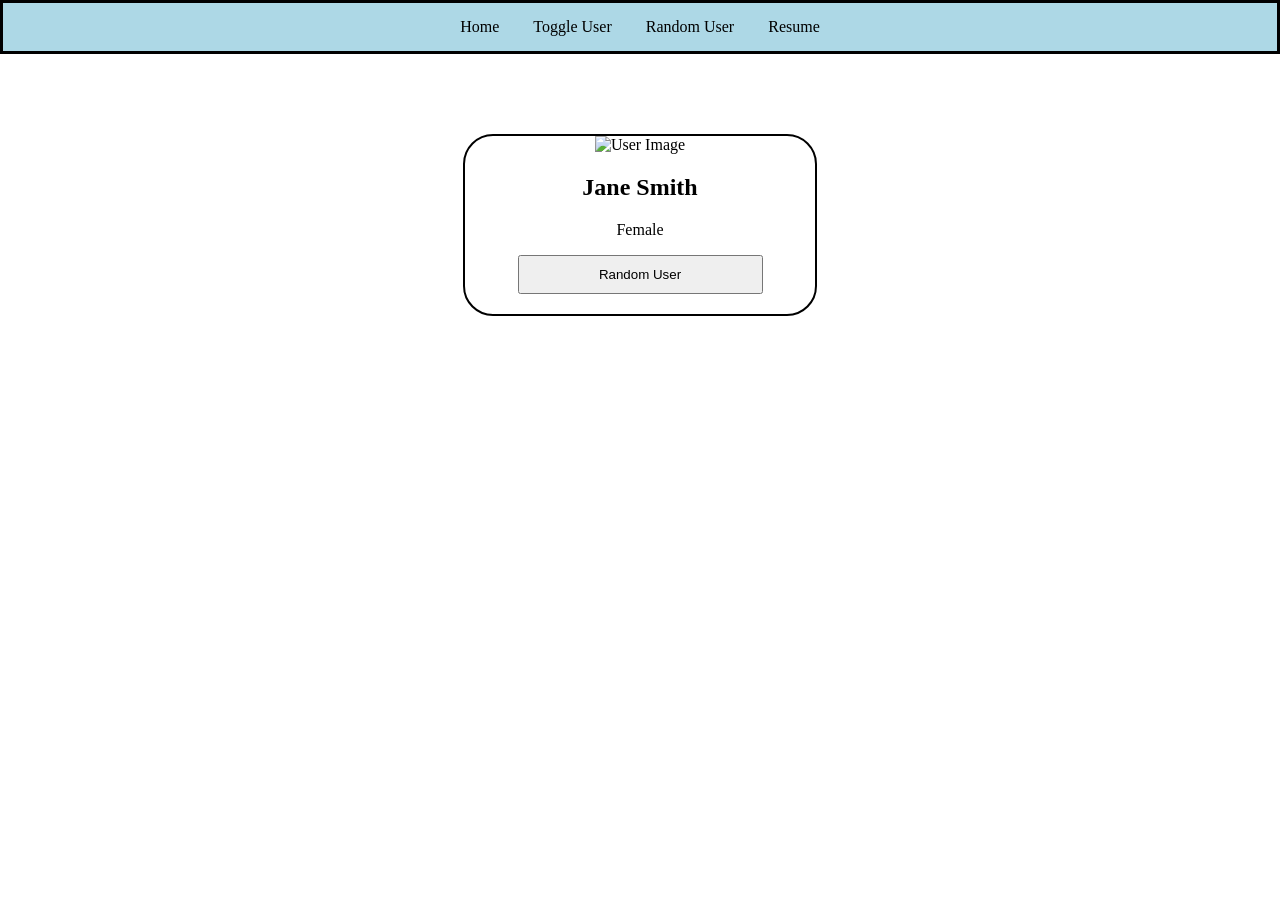
==== randomUser.html @ bb0eb520 "Add randomUser.html for user profile display" ====
<!DOCTYPE html>
<html lang="en">
<head>
    <meta charset="UTF-8">
    <meta name="viewport" content="width=device-width, initial-scale=1.0">
    <title>My Porfolio</title>
    <link rel="stylesheet" href="index.css">
</head>
<body>
    <div id="navbar">
        <a href="index.html">Home</a>
        <a href="toggle.html">Toggle User</a>
        <a href="randomUser.html">Random User</a>
        <a href="resume.html">Resume</a>
    </div>

    <div id="card">
        <img src="jane.png" alt="User Image" id="user-image">
        <h2 id="user-name">Jane Smith</h2>
        <p id="user-gender">Female</p>
        <button onclick="randomUser()">Random User</button>
    </div>
    <script src="index.js"></script>
</body>
</html>
---- index.css ----
h1{
  color:red;
}

#navbar{
  border-style: solid;
  border-color: black;
  border-width: 3px;
  background-color: lightblue;
  padding: 15px;
  text-align: center;
}
#navbar a{
  color: black;
  text-decoration: none;
  padding: 15px;
}

#card{
  border-style: solid;
  border-color: black;
  border-width: 2px;
  width: 350px;
  text-align: center;
  border-radius: 30px;
  margin-left: auto;
  margin-right: auto;
  overflow: hidden;
  margin-top: 80px;
}

#card img{
  width: 350px;
}

body{
  margin: 0px;
}

#card button {
  margin-bottom: 20px;
  width: 70%;
  padding: 10px;
}
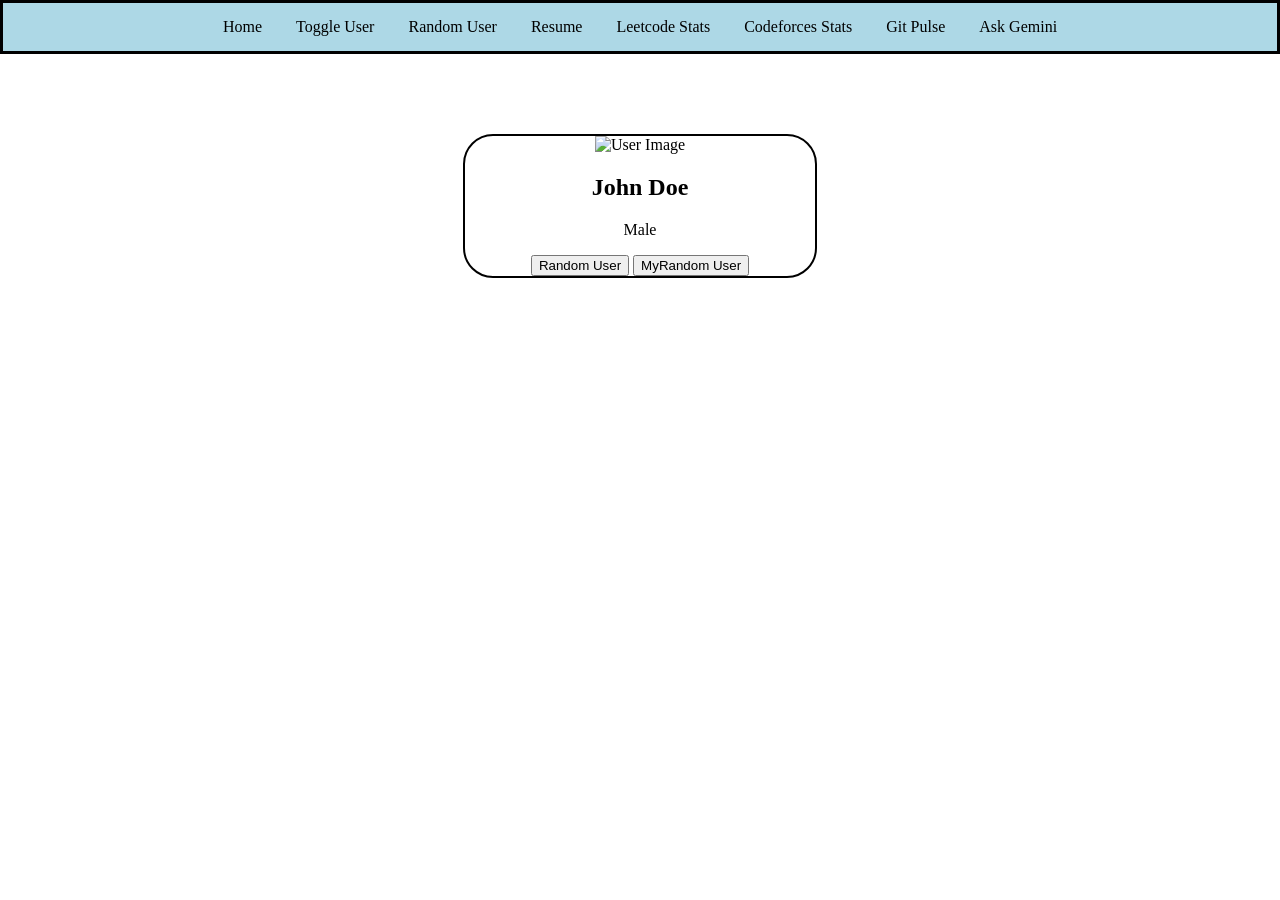
==== commit 56d5e1e9: "Update randomUser.html" ====
--- a/randomUser.html
+++ b/randomUser.html
@@ -3,22 +3,27 @@
 <head>
     <meta charset="UTF-8">
     <meta name="viewport" content="width=device-width, initial-scale=1.0">
-    <title>My Porfolio</title>
+    <title>My Website</title>
     <link rel="stylesheet" href="index.css">
 </head>
 <body>
     <div id="navbar">
-        <a href="index.html">Home</a>
+        <a href="/">Home</a>
         <a href="toggle.html">Toggle User</a>
         <a href="randomUser.html">Random User</a>
         <a href="resume.html">Resume</a>
+        <a href="leetcode-stats.html">Leetcode Stats</a>
+         <a href="codeforces-stats.html">Codeforces Stats</a>
+        <a href="gitpulse.html">Git Pulse</a>
+        <a href="ask-gemini.html">Ask Gemini</a>
     </div>
 
     <div id="card">
-        <img src="jane.png" alt="User Image" id="user-image">
-        <h2 id="user-name">Jane Smith</h2>
-        <p id="user-gender">Female</p>
+        <img src="john.png" alt="User Image" id="user-image">
+        <h2 id="user-name">John Doe</h2>
+        <p id="user-gender">Male</p>
         <button onclick="randomUser()">Random User</button>
+        <button onclick="myRandomUser()"> MyRandom User</button>
     </div>
     <script src="index.js"></script>
 </body>
--- a/index.css
+++ b/index.css
@@ -37,8 +37,14 @@
   margin: 0px;
 }
 
-#card button {
+#card button: {
   margin-bottom: 20px;
   width: 70%;
   padding: 10px;
+  border-radious: 20px;
 }
+#card button:hover{
+  color: blue;
+  text-decoration: underline;
+  cursor:pointer;
+}
